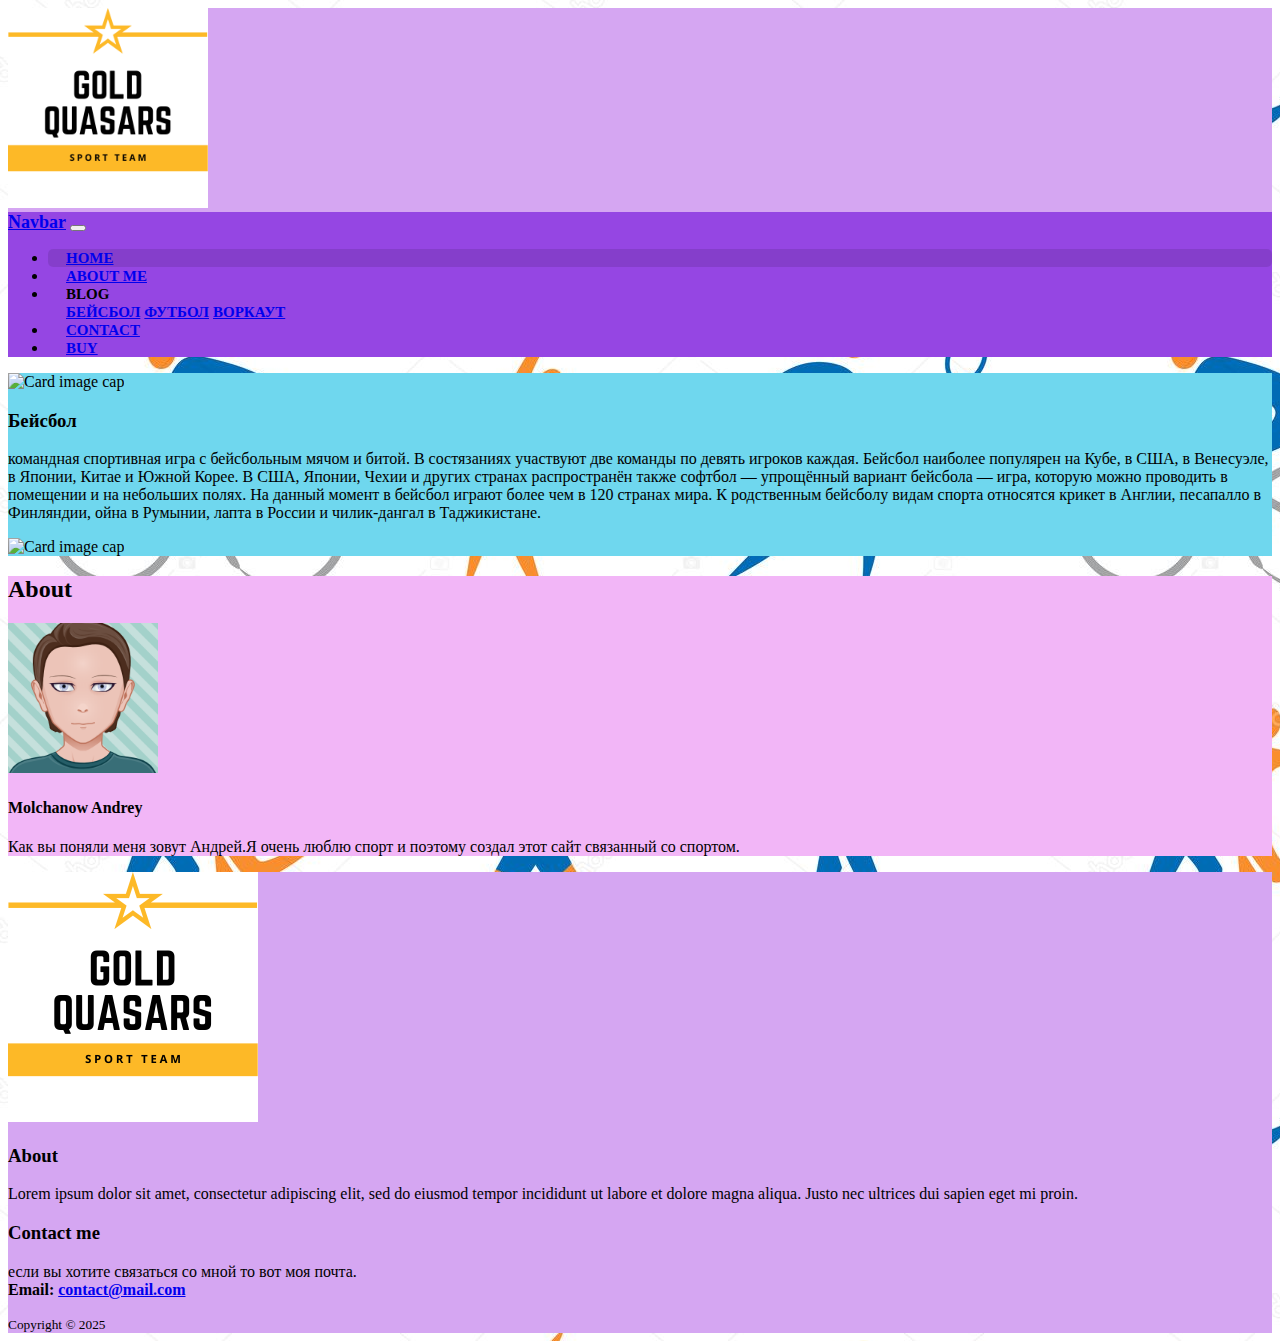
==== 10.1.html @ 5125bf8a "sport" ====
<!DOCTYPE html>
<html lang="en">

<head>
  <meta charset="utf-8">
  <meta name="viewport" content="width=device-width, initial-scale=1">
  <title>starsport</title>

  <link rel="stylesheet" href="https://stackpath.bootstrapcdn.com/bootstrap/4.2.1/css/bootstrap.min.css" integrity="sha384-GJzZqFGwb1QTTN6wy59ffF1BuGJpLSa9DkKMp0DgiMDm4iYMj70gZWKYbI706tWS" crossorigin="anonymous">
  <link rel="stylesheet" type="text/css" href="css/10.css">

  <!-- Font Awesome 5 -->
  <link rel="stylesheet" href="https://use.fontawesome.com/releases/v5.6.3/css/all.css" integrity="sha384-UHRtZLI+pbxtHCWp1t77Bi1L4ZtiqrqD80Kn4Z8NTSRyMA2Fd33n5dQ8lWUE00s/" crossorigin="anonymous">

</head>

<body>

  <!-- HEADER -->
  <header>
    <div class="shadow-sm rounded">
      <img class="d-block mx-auto" src="img/sport Team.png" width="200" draggable="false" alt="Logo">
    </div>
  </header>

  <!-- Navbar -->
 <nav class="navbar navbar-expand-lg navbar-dark">
   <div class="container">
     <a class="navbar-brand mr-5" href="#">Navbar</a>
     <button class="navbar-toggler" type="button" data-toggle="collapse" data-target="#navbarSupportedContent" aria-controls="navbarSupportedContent" aria-expanded="false" aria-label="Toggle navigation">
       <span class="navbar-toggler-icon"></span>
     </button>
     <!-- menu -->
     <div class="collapse navbar-collapse" id="navbarSupportedContent">
       <ul class="navbar-nav mr-auto">
         <li class="nav-item active">
           <a class="nav-link" href="index.html">
             <i class="fas fa-home"></i>
             Home
           </a>
         </li>
         <li class="nav-item">
           <a class="nav-link" href="10.4.html">
             <i class="fab fa-angellist"></i>
             About me
           </a>
         </li>
         <!-- dropdown menu -->
         <li class="nav-item dropdown">
           <a class="nav-link dropdown-toggle" data-toggle="dropdown" aria-haspopup="true" aria-expanded="false">
            <i class="fas fa-bars"></i>
             Blog
           </a>
           <div class="dropdown-menu" id="custom-dropdown-menu">
             <a class="dropdown-item" href="10.1.html">Бейсбол</a>
             <a class="dropdown-item" href="10.2.html">Футбол</a>
             <a class="dropdown-item" href="10.3.html">Воркаут</a>
           </div>
         </li>
         <li class="nav-item">
           <a class="nav-link" href="10.5.html">
             <i class="fas fa-address-book"></i>
             Contact
           </a>
         </li>
         <li class="nav-item">
           <a class="nav-link" href="10.6.html">
             <i class="fab fa-angellist"></i>
             Buy
           </a>
         </li>
       </ul>
     </div>
     <!-- /menu -->
   </div>
 </nav>
 <!-- /Navbar -->


<!-- Bootstrap core JavaScript -->
<script src="https://code.jquery.com/jquery-3.3.1.slim.min.js" integrity="sha384-q8i/X+965DzO0rT7abK41JStQIAqVgRVzpbzo5smXKp4YfRvH+8abtTE1Pi6jizo" crossorigin="anonymous"></script>
<script src="https://cdnjs.cloudflare.com/ajax/libs/popper.js/1.14.6/umd/popper.min.js" integrity="sha384-wHAiFfRlMFy6i5SRaxvfOCifBUQy1xHdJ/yoi7FRNXMRBu5WHdZYu1hA6ZOblgut" crossorigin="anonymous"></script>
<script src="https://stackpath.bootstrapcdn.com/bootstrap/4.2.1/js/bootstrap.min.js" integrity="sha384-B0UglyR+jN6CkvvICOB2joaf5I4l3gm9GU6Hc1og6Ls7i6U/mkkaduKaBhlAXv9k" crossorigin="anonymous"></script>


  <!-- MAIN -->
  <main class="pt-3">
    <div class="container">
      <div class="row">

        <!-- POSTS -->
        <div class="col-md-9">
          <div id="POSTS" class="card flex-md-row mb-4 border-dark shadow-sm h-md-250">
            <img class="card-img-left flex-auto d-none d-md-block" height="200" src="https://upload.wikimedia.org/wikipedia/commons/3/37/Wrigley_Field_Apr_2005.jpg" alt="Card image cap">
            <div class="card-body d-flex flex-column align-items-start">
              <h3 class="card-title mb-0">Бейсбол</h3>
              <p class="card-text mb-auto">
                <p class="custom-1">
                  командная спортивная игра с бейсбольным мячом и битой. В состязаниях участвуют две команды по девять игроков каждая.
                  Бейсбол наиболее популярен на Кубе, в США, в Венесуэле, в Японии, Китае и Южной Корее. В США, Японии, Чехии и других странах распространён также софтбол — упрощённый вариант бейсбола — игра, которую можно проводить в помещении и на небольших полях. На данный момент в бейсбол играют более чем в 120 странах мира.
                  К родственным бейсболу видам спорта относятся крикет в Англии, песапалло в Финляндии, ойна в Румынии, лапта в России и чилик-дангал в Таджикистане.
              </p>
              <img class="card-img-top flex-auto d-none d-md-block" height="200" src="https://sport-koda.org/sites/default/files/styles/image_100/public/kind-sport/1370533030_baseball-player-hit-ball.jpg?itok=kORwFMBP" alt="Card image cap">
            </div>
          </div>
          <!-- /card-group -->
        </div>
        <!-- /col-md-9 -->

        <!-- ASIDE -->
        <div class="col-md-3 mx-auto mb-3 text-center ">
          <div id="About" class="blog-sidebar p-2 shadow-sm rounded">
            <!-- About -->
            <h2>About</h2>
            <img src="img/myAvatar (1).png" class="img-fluid rounded-circle" width="150" alt="Rob Smith">
            <h4>Molchanow Andrey</h4>
            <p>
              Как вы поняли меня зовут Андрей.Я очень люблю спорт и поэтому создал этот сайт связанный со спортом.
            </p>
          </div>
        </div>
        <!-- /blog-aside -->

      </div>
      <!-- /row -->
    </div>
    <!-- /container -->
  </main>

  <!-- FOOTER -->
  <footer class="border-top">
    <div class="container">
      <!-- Logo - Posts - Nav -->
      <div class="row py-3 text-light">
        <!-- Logo -->
        <div class="col-md-4 ">
          <img src="img/sport Team.png" alt="Logo" width="250" class="img-fluid">
        </div>
        <!-- About -->
        <div class="col-md-4">
          <h3>About</h3>
          <p>
            Lorem ipsum dolor sit amet, consectetur adipiscing elit, sed do eiusmod tempor incididunt ut labore et dolore magna aliqua. Justo nec ultrices dui sapien eget mi proin.
          </p>
        </div>
        <!-- Contact me -->
        <div class="col-md-4">
          <h3>Contact me</h3>
          <p>
            если вы хотите связаться со мной то вот моя почта.
            <br><strong>Email: <a href="#" class="text-white">contact@mail.com</a></strong>
          </p>
        </div>

      </div>
      <!-- /row -->

      <!-- Copyright -->
      <div class="row py-3 d-flex justify-content-center  border-top">
        <small class="d-block text-light">Copyright &copy; 2025 </small>
      </div>

    </div>
    <!-- /container -->
  </footer>

</body>

</html>
---- css/10.css ----
/* Header, footer */
header, footer {
  background-color: rgb(213, 166, 242);
}

body{
  background-image: url("../img/1.jpg");
}

#About{
  background-color: rgb(242, 182, 247);
}
#POSTS{
  background-color: rgb(111, 215, 238);
}
nav {
  background-color: #9546e3;
}

/* Navbar */

.navbar-brand {
  font-size: 18px;
  font-weight: 600;
}

.nav-link, .dropdown-item {
  font-size: 15px;
  font-weight: 600;
  text-transform: uppercase;
}

nav li {
  padding: 0 18px;
}

nav li.active, nav li.active:before {
  background-color: rgba(0, 0, 0, 0.1);
  border-radius: 5px;
}
.custom-1 {
  font-family: 'Merriweather', serif;
}
.custom-2 {
font-family: 'Cinzel', serif;
}
.custom-3 {
font-family: 'Anton', sans-serif;
}
.custom-4 {
font-family: 'Merriweather', serif;
}
.custom-5 {
font-family: 'Pacifico', cursive;
}
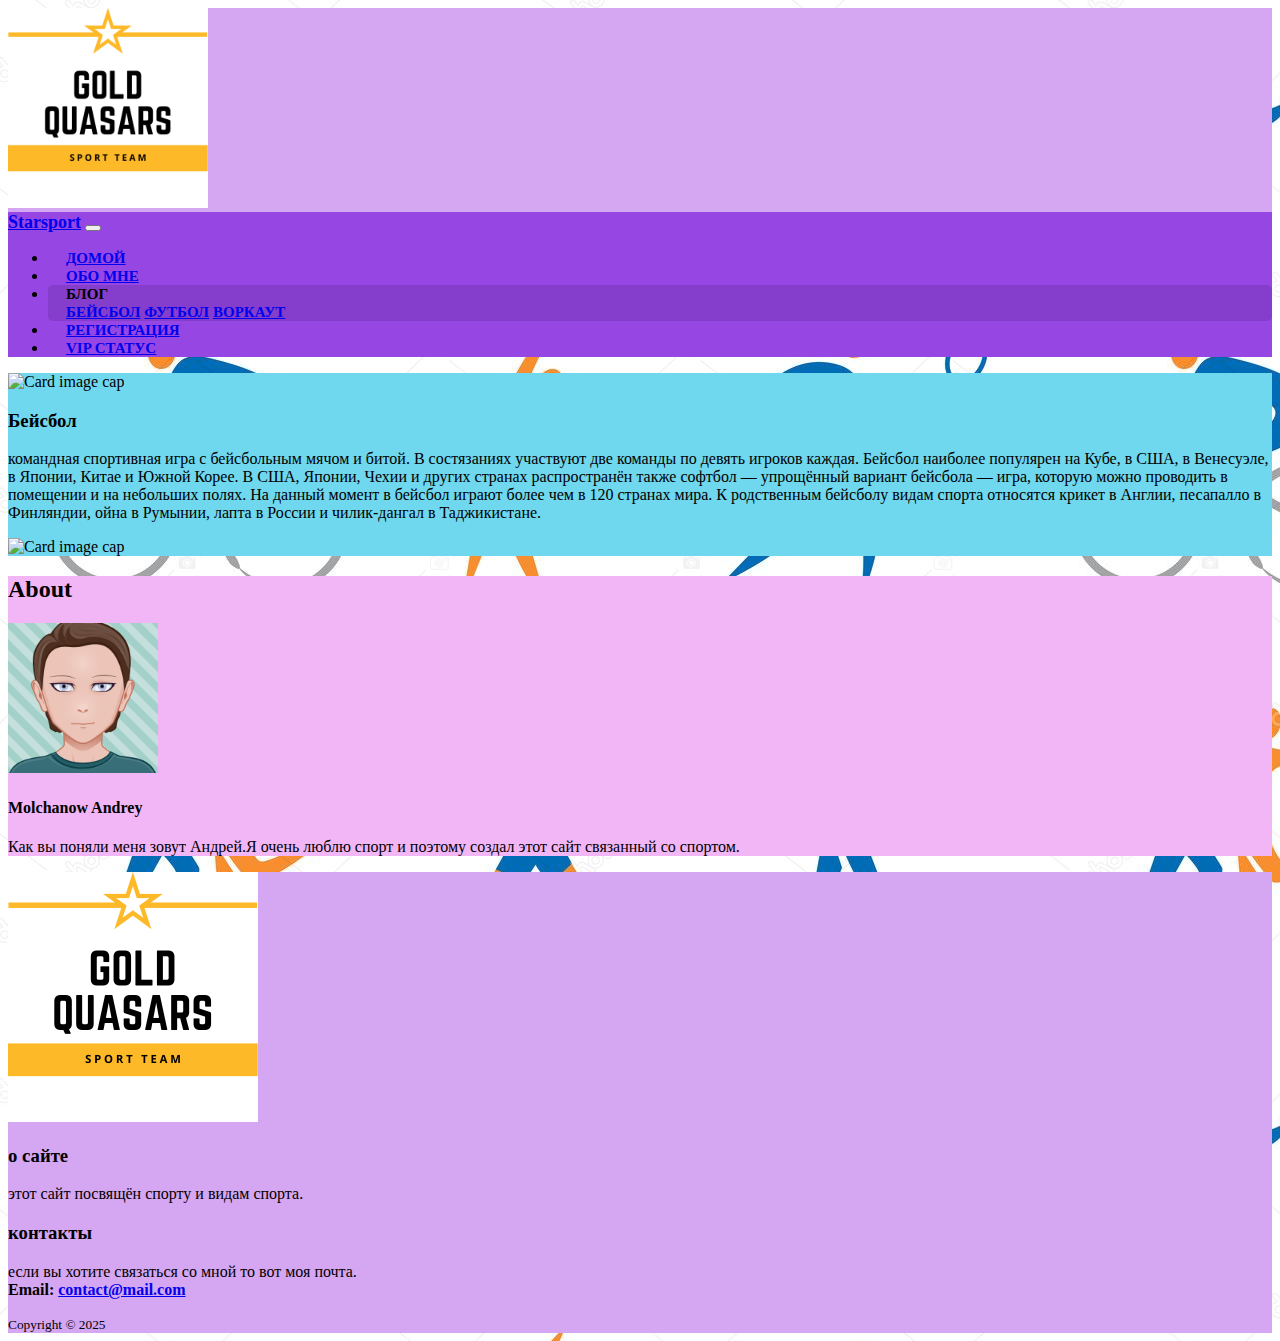
==== commit 039281c9: "Add files via upload" ====
--- a/10.1.html
+++ b/10.1.html
@@ -4,7 +4,9 @@
 <head>
   <meta charset="utf-8">
   <meta name="viewport" content="width=device-width, initial-scale=1">
-  <title>starsport</title>
+  <title>Starsport</title>
+
+  <link rel="icon" href="img/favicon.ico"   type="image/x-icon">
 
   <link rel="stylesheet" href="https://stackpath.bootstrapcdn.com/bootstrap/4.2.1/css/bootstrap.min.css" integrity="sha384-GJzZqFGwb1QTTN6wy59ffF1BuGJpLSa9DkKMp0DgiMDm4iYMj70gZWKYbI706tWS" crossorigin="anonymous">
   <link rel="stylesheet" type="text/css" href="css/10.css">
@@ -26,55 +28,54 @@
   <!-- Navbar -->
  <nav class="navbar navbar-expand-lg navbar-dark">
    <div class="container">
-     <a class="navbar-brand mr-5" href="#">Navbar</a>
+     <a class="navbar-brand mr-5" href="#">Starsport</a>
      <button class="navbar-toggler" type="button" data-toggle="collapse" data-target="#navbarSupportedContent" aria-controls="navbarSupportedContent" aria-expanded="false" aria-label="Toggle navigation">
        <span class="navbar-toggler-icon"></span>
      </button>
      <!-- menu -->
      <div class="collapse navbar-collapse" id="navbarSupportedContent">
        <ul class="navbar-nav mr-auto">
-         <li class="nav-item active">
+         <li class="nav-item">
            <a class="nav-link" href="index.html">
              <i class="fas fa-home"></i>
-             Home
+             домой
            </a>
          </li>
          <li class="nav-item">
            <a class="nav-link" href="10.4.html">
              <i class="fab fa-angellist"></i>
-             About me
+             обо мне
            </a>
          </li>
          <!-- dropdown menu -->
-         <li class="nav-item dropdown">
+         <li class="nav-item  active dropdown">
            <a class="nav-link dropdown-toggle" data-toggle="dropdown" aria-haspopup="true" aria-expanded="false">
             <i class="fas fa-bars"></i>
-             Blog
+             блог
            </a>
            <div class="dropdown-menu" id="custom-dropdown-menu">
-             <a class="dropdown-item" href="10.1.html">Бейсбол</a>
+             <a class="dropdown-item  active" href="10.1.html">Бейсбол</a>
              <a class="dropdown-item" href="10.2.html">Футбол</a>
              <a class="dropdown-item" href="10.3.html">Воркаут</a>
            </div>
-         </li>
-         <li class="nav-item">
-           <a class="nav-link" href="10.5.html">
-             <i class="fas fa-address-book"></i>
-             Contact
-           </a>
-         </li>
-         <li class="nav-item">
-           <a class="nav-link" href="10.6.html">
-             <i class="fab fa-angellist"></i>
-             Buy
-           </a>
-         </li>
-       </ul>
+           <li class="nav-item">
+             <a class="nav-link" href="10.5.html">
+               <i class="fas fa-address-book"></i>
+               регистрация
+             </a>
+           </li>
+           <li class="nav-item">
+             <a class="nav-link" href="10.6.html">
+               <i class="fab fa-angellist"></i>
+               VIP статус
+             </a>
+           </li>
+         </ul>
+       </div>
+       <!-- /menu -->
      </div>
-     <!-- /menu -->
-   </div>
- </nav>
- <!-- /Navbar -->
+   </nav>
+   <!-- /Navbar -->
 
 
 <!-- Bootstrap core JavaScript -->
@@ -100,7 +101,7 @@
                   Бейсбол наиболее популярен на Кубе, в США, в Венесуэле, в Японии, Китае и Южной Корее. В США, Японии, Чехии и других странах распространён также софтбол — упрощённый вариант бейсбола — игра, которую можно проводить в помещении и на небольших полях. На данный момент в бейсбол играют более чем в 120 странах мира.
                   К родственным бейсболу видам спорта относятся крикет в Англии, песапалло в Финляндии, ойна в Румынии, лапта в России и чилик-дангал в Таджикистане.
               </p>
-              <img class="card-img-top flex-auto d-none d-md-block" height="200" src="https://sport-koda.org/sites/default/files/styles/image_100/public/kind-sport/1370533030_baseball-player-hit-ball.jpg?itok=kORwFMBP" alt="Card image cap">
+              <img class="card-img-top flex-auto d-block d-md-block" height="200" src="https://sport-koda.org/sites/default/files/styles/image_100/public/kind-sport/1370533030_baseball-player-hit-ball.jpg?itok=kORwFMBP" alt="Card image cap">
             </div>
           </div>
           <!-- /card-group -->
@@ -138,14 +139,14 @@
         </div>
         <!-- About -->
         <div class="col-md-4">
-          <h3>About</h3>
+          <h3>о сайте</h3>
           <p>
-            Lorem ipsum dolor sit amet, consectetur adipiscing elit, sed do eiusmod tempor incididunt ut labore et dolore magna aliqua. Justo nec ultrices dui sapien eget mi proin.
+            этот сайт посвящён спорту и видам спорта.
           </p>
         </div>
         <!-- Contact me -->
         <div class="col-md-4">
-          <h3>Contact me</h3>
+          <h3>контакты</h3>
           <p>
             если вы хотите связаться со мной то вот моя почта.
             <br><strong>Email: <a href="#" class="text-white">contact@mail.com</a></strong>
--- a/css/10.css
+++ b/css/10.css
@@ -53,3 +53,6 @@
 .custom-5 {
 font-family: 'Pacifico', cursive;
 }
+.d {
+background-color: #4febd8;
+}
